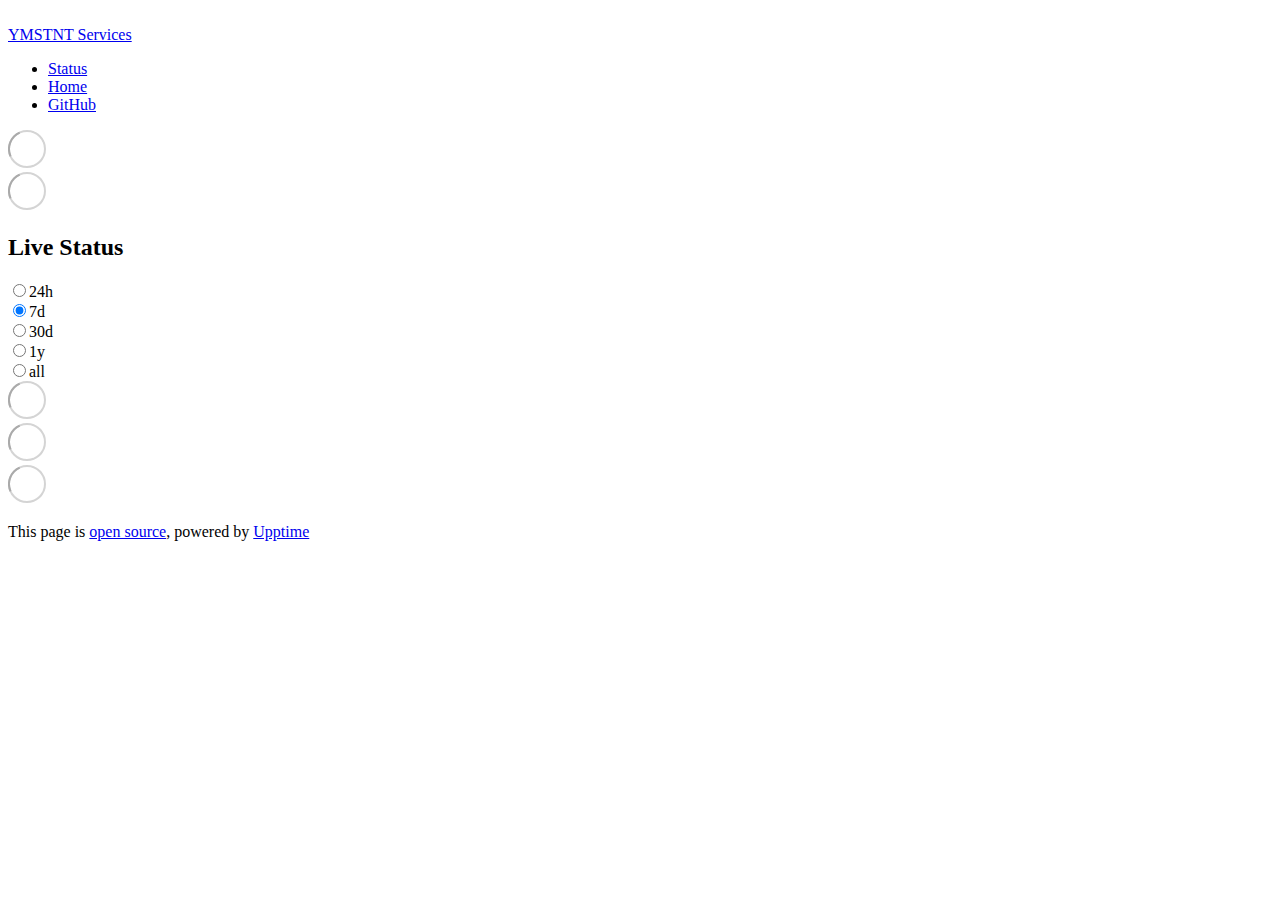
==== index.html @ a3539fa7 "deploy: 33da8c573ddcc79e3f6be6317401a22a72dd2874" ====
<!DOCTYPE html> <html lang=en> <head> <meta charset=utf-8> <meta content="width=device-width,initial-scale=1" name=viewport> <meta content=#333333 name=theme-color> <base href=/ > <link href=manifest.json rel=manifest crossorigin=use-credentials> <script>__SAPPER__={baseUrl:"",preloaded:[void 0,{}]};if('serviceWorker' in navigator)navigator.serviceWorker.register('/service-worker.js');(function(){try{eval("async function x(){}");var main="/client/client.3156f68d.js"}catch(e){main="/client/legacy/client.4ba6e428.js"};var s=document.createElement("script");try{new Function("if(0)import('')")();s.src=main;s.type="module";s.crossOrigin="use-credentials";}catch(e){s.src="/client/shimport@2.0.5.js";s.setAttribute("data-main",main);}document.head.appendChild(s);}());</script> <link href=client/client-31a52aa5.css rel=stylesheet><link href=client/createOctokit-a85f76c7.css rel=stylesheet><link href=client/index-34afeb8b.css rel=stylesheet> <title>YMSTNT Services</title> <script>// If `prefers-color-scheme` is not supported, fall back to light mode.
      // In this case, light.css will be downloaded with `highest` priority.
      if (typeof window !== "undefined" && typeof document !== "undefined" && "matchMedia" in window && window.matchMedia('(prefers-color-scheme: dark)').media === 'not all') {
        document.documentElement.style.display = 'none';
        document.head.insertAdjacentHTML(
          'beforeend',
          '<link rel="stylesheet" href={`${config.path}/themes/light.css`} onload="document.documentElement.style.display = \'\'">',
        );
      } </script> <link href=https://status.ymstnt.com/themes/light.css rel=stylesheet media=(prefers-color-scheme:light)> <link href=https://status.ymstnt.com/themes/dark.css rel=stylesheet media=(prefers-color-scheme:dark)><link href=https://status.ymstnt.com/global.css rel=stylesheet><link href=https://raw.githubusercontent.com/ymstnt/status/master/assets/favicon.png rel=icon type=image/svg><link href=https://raw.githubusercontent.com/ymstnt/status/master/assets/favicon.png rel=icon type=image/png> <link href=/client/client.3156f68d.js rel=modulepreload as=script crossorigin=use-credentials><link href=/client/client-31a52aa5.css rel=preload as=style><link href=/client/index.9ee42d6d.js rel=modulepreload as=script crossorigin=use-credentials><link href=/client/createOctokit.a723a68b.js rel=modulepreload as=script crossorigin=use-credentials><link href=/client/inject_styles.803b7e80.js rel=modulepreload as=script crossorigin=use-credentials><link href=/client/createOctokit-a85f76c7.css rel=preload as=style><link href=/client/index-34afeb8b.css rel=preload as=style></head> <body> <div id=sapper> <nav class=svelte-a08hsz><div class="svelte-a08hsz container"><div><a href=https://status.ymstnt.com class="svelte-a08hsz logo"><img alt="" class=svelte-a08hsz src=https://raw.githubusercontent.com/ymstnt/status/master/assets/tnt512circle.png> <div>YMSTNT Services</div></a></div> <ul class=svelte-a08hsz><li><a href=/ class=svelte-a08hsz target=_self aria-current=page>Status</a> <li><a href=https://ymstnt.com class=svelte-a08hsz target=_self>Home</a> <li><a href=https://github.com/ymstnt/status class=svelte-a08hsz target=_self>GitHub</a> </li> </ul></div> </nav> <main class=container> <header class=svelte-ngkazm> </header> <section class=svelte-8lnl4f><div class="svelte-68jxue loading"><svg class=svelte-68jxue height=38 stroke=#aaa width=38 xmlns=http://www.w3.org/2000/svg><g fill=none fill-rule=evenodd><g stroke-width=2 transform="translate(1 1)"><circle cx=18 cy=18 r=18 stroke-opacity=.5></circle><path d="M36 18c0-9.94-8.06-18-18-18"><animateTransform attributeName=transform dur=1s from="0 18 18" repeatCount=indefinite to="360 18 18" type=rotate></animateTransform></path></g></g></svg></div> </section> <section class=svelte-8lnl4f><div class="svelte-68jxue loading"><svg class=svelte-68jxue height=38 stroke=#aaa width=38 xmlns=http://www.w3.org/2000/svg><g fill=none fill-rule=evenodd><g stroke-width=2 transform="translate(1 1)"><circle cx=18 cy=18 r=18 stroke-opacity=.5></circle><path d="M36 18c0-9.94-8.06-18-18-18"><animateTransform attributeName=transform dur=1s from="0 18 18" repeatCount=indefinite to="360 18 18" type=rotate></animateTransform></path></g></g></svg></div> </section> <div class="svelte-fqsq6s f changed"><h2>Live Status</h2> <form class="svelte-fqsq6s f r"><div><input class=svelte-fqsq6s id=data_day name=d type=radio value=day><label class=svelte-fqsq6s for=data_day>24h</label></div> <div><input class=svelte-fqsq6s id=data_week name=d type=radio value=week checked><label class=svelte-fqsq6s for=data_week>7d</label></div> <div><input class=svelte-fqsq6s id=data_month name=d type=radio value=month><label class=svelte-fqsq6s for=data_month>30d</label></div> <div><input class=svelte-fqsq6s id=data_year name=d type=radio value=year><label class=svelte-fqsq6s for=data_year>1y</label></div> <div><input class=svelte-fqsq6s id=data_all name=d type=radio value=all><label class=svelte-fqsq6s for=data_all>all</label></div></form></div> <section class="svelte-fqsq6s live-status"><div class="svelte-68jxue loading"><svg class=svelte-68jxue height=38 stroke=#aaa width=38 xmlns=http://www.w3.org/2000/svg><g fill=none fill-rule=evenodd><g stroke-width=2 transform="translate(1 1)"><circle cx=18 cy=18 r=18 stroke-opacity=.5></circle><path d="M36 18c0-9.94-8.06-18-18-18"><animateTransform attributeName=transform dur=1s from="0 18 18" repeatCount=indefinite to="360 18 18" type=rotate></animateTransform></path></g></g></svg></div> </section> <section><div class="svelte-68jxue loading"><svg class=svelte-68jxue height=38 stroke=#aaa width=38 xmlns=http://www.w3.org/2000/svg><g fill=none fill-rule=evenodd><g stroke-width=2 transform="translate(1 1)"><circle cx=18 cy=18 r=18 stroke-opacity=.5></circle><path d="M36 18c0-9.94-8.06-18-18-18"><animateTransform attributeName=transform dur=1s from="0 18 18" repeatCount=indefinite to="360 18 18" type=rotate></animateTransform></path></g></g></svg></div> </section> <section><div class="svelte-68jxue loading"><svg class=svelte-68jxue height=38 stroke=#aaa width=38 xmlns=http://www.w3.org/2000/svg><g fill=none fill-rule=evenodd><g stroke-width=2 transform="translate(1 1)"><circle cx=18 cy=18 r=18 stroke-opacity=.5></circle><path d="M36 18c0-9.94-8.06-18-18-18"><animateTransform attributeName=transform dur=1s from="0 18 18" repeatCount=indefinite to="360 18 18" type=rotate></animateTransform></path></g></g></svg></div></section></main> <footer class=svelte-jbr799><p>This page is <a href=https://github.com/ymstnt/status>open source</a>, powered by <a href=https://upptime.js.org>Upptime</a></p> </footer></div> <script> try {
        if (typeof window !== "undefined" && window.navigator && navigator.serviceWorker) {
          navigator.serviceWorker.getRegistrations().then(function (registrations) {
            for (let registration of registrations) {
              registration.unregister();
            }
          });
        }
        if (typeof window !== "undefined" && "caches" in window) {
          caches.keys().then(function (keyList) {
            return Promise.all(
              keyList.map(function (key) {
                return caches.delete(key);
              })
            );
          });
        }
      } catch (error) {} </script>
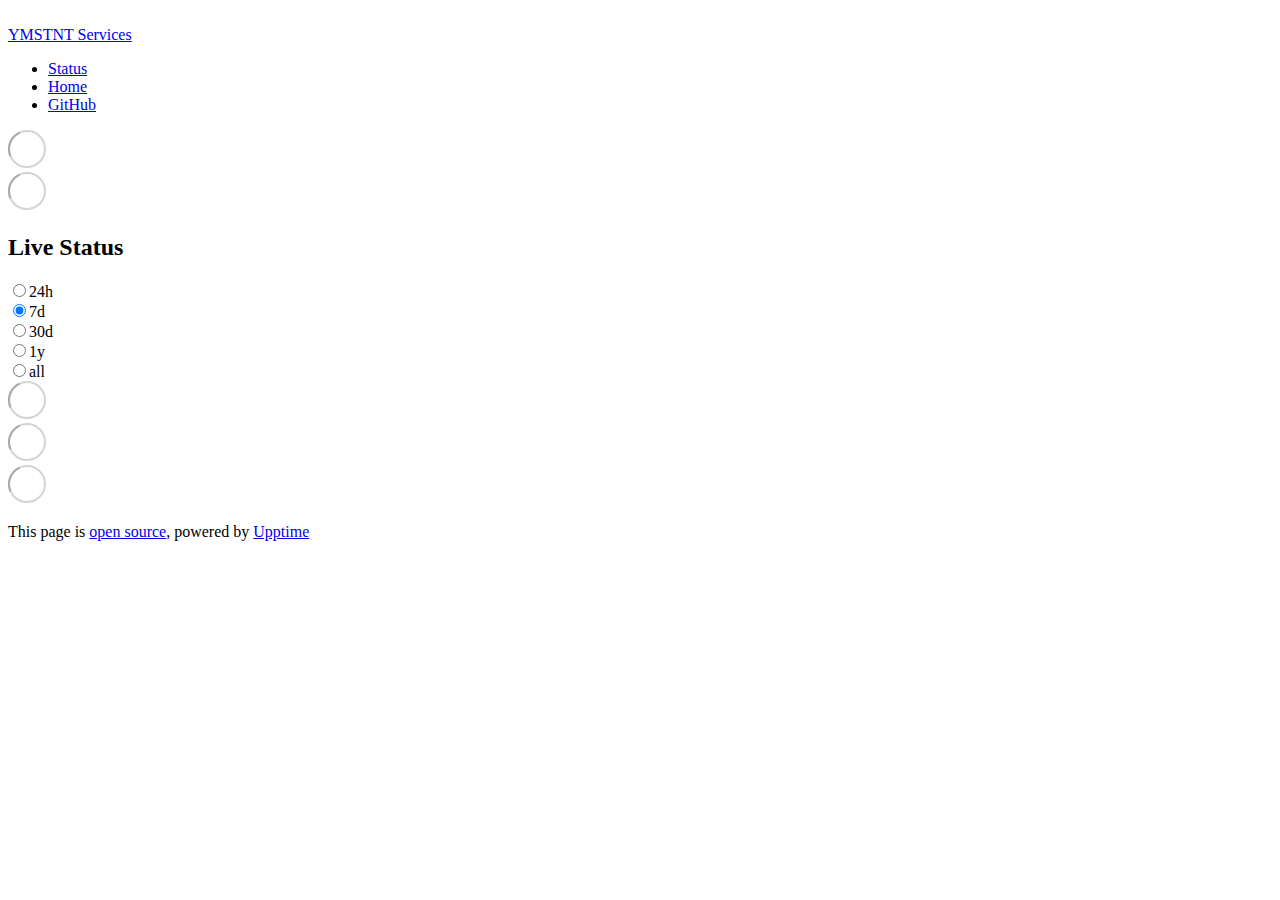
==== commit 0dc381e3: "deploy: 4b4bfc4f69f7906b9b028727dbb50e1d5e3f4484" ====
--- a/index.html
+++ b/index.html
@@ -1,12 +1,4 @@
-<!DOCTYPE html> <html lang=en> <head> <meta charset=utf-8> <meta content="width=device-width,initial-scale=1" name=viewport> <meta content=#333333 name=theme-color> <base href=/ > <link href=manifest.json rel=manifest crossorigin=use-credentials> <script>__SAPPER__={baseUrl:"",preloaded:[void 0,{}]};if('serviceWorker' in navigator)navigator.serviceWorker.register('/service-worker.js');(function(){try{eval("async function x(){}");var main="/client/client.3156f68d.js"}catch(e){main="/client/legacy/client.4ba6e428.js"};var s=document.createElement("script");try{new Function("if(0)import('')")();s.src=main;s.type="module";s.crossOrigin="use-credentials";}catch(e){s.src="/client/shimport@2.0.5.js";s.setAttribute("data-main",main);}document.head.appendChild(s);}());</script> <link href=client/client-31a52aa5.css rel=stylesheet><link href=client/createOctokit-a85f76c7.css rel=stylesheet><link href=client/index-34afeb8b.css rel=stylesheet> <title>YMSTNT Services</title> <script>// If `prefers-color-scheme` is not supported, fall back to light mode.
-      // In this case, light.css will be downloaded with `highest` priority.
-      if (typeof window !== "undefined" && typeof document !== "undefined" && "matchMedia" in window && window.matchMedia('(prefers-color-scheme: dark)').media === 'not all') {
-        document.documentElement.style.display = 'none';
-        document.head.insertAdjacentHTML(
-          'beforeend',
-          '<link rel="stylesheet" href={`${config.path}/themes/light.css`} onload="document.documentElement.style.display = \'\'">',
-        );
-      } </script> <link href=https://status.ymstnt.com/themes/light.css rel=stylesheet media=(prefers-color-scheme:light)> <link href=https://status.ymstnt.com/themes/dark.css rel=stylesheet media=(prefers-color-scheme:dark)><link href=https://status.ymstnt.com/global.css rel=stylesheet><link href=https://raw.githubusercontent.com/ymstnt/status/master/assets/favicon.png rel=icon type=image/svg><link href=https://raw.githubusercontent.com/ymstnt/status/master/assets/favicon.png rel=icon type=image/png> <link href=/client/client.3156f68d.js rel=modulepreload as=script crossorigin=use-credentials><link href=/client/client-31a52aa5.css rel=preload as=style><link href=/client/index.9ee42d6d.js rel=modulepreload as=script crossorigin=use-credentials><link href=/client/createOctokit.a723a68b.js rel=modulepreload as=script crossorigin=use-credentials><link href=/client/inject_styles.803b7e80.js rel=modulepreload as=script crossorigin=use-credentials><link href=/client/createOctokit-a85f76c7.css rel=preload as=style><link href=/client/index-34afeb8b.css rel=preload as=style></head> <body> <div id=sapper> <nav class=svelte-a08hsz><div class="svelte-a08hsz container"><div><a href=https://status.ymstnt.com class="svelte-a08hsz logo"><img alt="" class=svelte-a08hsz src=https://raw.githubusercontent.com/ymstnt/status/master/assets/tnt512circle.png> <div>YMSTNT Services</div></a></div> <ul class=svelte-a08hsz><li><a href=/ class=svelte-a08hsz target=_self aria-current=page>Status</a> <li><a href=https://ymstnt.com class=svelte-a08hsz target=_self>Home</a> <li><a href=https://github.com/ymstnt/status class=svelte-a08hsz target=_self>GitHub</a> </li> </ul></div> </nav> <main class=container> <header class=svelte-ngkazm> </header> <section class=svelte-8lnl4f><div class="svelte-68jxue loading"><svg class=svelte-68jxue height=38 stroke=#aaa width=38 xmlns=http://www.w3.org/2000/svg><g fill=none fill-rule=evenodd><g stroke-width=2 transform="translate(1 1)"><circle cx=18 cy=18 r=18 stroke-opacity=.5></circle><path d="M36 18c0-9.94-8.06-18-18-18"><animateTransform attributeName=transform dur=1s from="0 18 18" repeatCount=indefinite to="360 18 18" type=rotate></animateTransform></path></g></g></svg></div> </section> <section class=svelte-8lnl4f><div class="svelte-68jxue loading"><svg class=svelte-68jxue height=38 stroke=#aaa width=38 xmlns=http://www.w3.org/2000/svg><g fill=none fill-rule=evenodd><g stroke-width=2 transform="translate(1 1)"><circle cx=18 cy=18 r=18 stroke-opacity=.5></circle><path d="M36 18c0-9.94-8.06-18-18-18"><animateTransform attributeName=transform dur=1s from="0 18 18" repeatCount=indefinite to="360 18 18" type=rotate></animateTransform></path></g></g></svg></div> </section> <div class="svelte-fqsq6s f changed"><h2>Live Status</h2> <form class="svelte-fqsq6s f r"><div><input class=svelte-fqsq6s id=data_day name=d type=radio value=day><label class=svelte-fqsq6s for=data_day>24h</label></div> <div><input class=svelte-fqsq6s id=data_week name=d type=radio value=week checked><label class=svelte-fqsq6s for=data_week>7d</label></div> <div><input class=svelte-fqsq6s id=data_month name=d type=radio value=month><label class=svelte-fqsq6s for=data_month>30d</label></div> <div><input class=svelte-fqsq6s id=data_year name=d type=radio value=year><label class=svelte-fqsq6s for=data_year>1y</label></div> <div><input class=svelte-fqsq6s id=data_all name=d type=radio value=all><label class=svelte-fqsq6s for=data_all>all</label></div></form></div> <section class="svelte-fqsq6s live-status"><div class="svelte-68jxue loading"><svg class=svelte-68jxue height=38 stroke=#aaa width=38 xmlns=http://www.w3.org/2000/svg><g fill=none fill-rule=evenodd><g stroke-width=2 transform="translate(1 1)"><circle cx=18 cy=18 r=18 stroke-opacity=.5></circle><path d="M36 18c0-9.94-8.06-18-18-18"><animateTransform attributeName=transform dur=1s from="0 18 18" repeatCount=indefinite to="360 18 18" type=rotate></animateTransform></path></g></g></svg></div> </section> <section><div class="svelte-68jxue loading"><svg class=svelte-68jxue height=38 stroke=#aaa width=38 xmlns=http://www.w3.org/2000/svg><g fill=none fill-rule=evenodd><g stroke-width=2 transform="translate(1 1)"><circle cx=18 cy=18 r=18 stroke-opacity=.5></circle><path d="M36 18c0-9.94-8.06-18-18-18"><animateTransform attributeName=transform dur=1s from="0 18 18" repeatCount=indefinite to="360 18 18" type=rotate></animateTransform></path></g></g></svg></div> </section> <section><div class="svelte-68jxue loading"><svg class=svelte-68jxue height=38 stroke=#aaa width=38 xmlns=http://www.w3.org/2000/svg><g fill=none fill-rule=evenodd><g stroke-width=2 transform="translate(1 1)"><circle cx=18 cy=18 r=18 stroke-opacity=.5></circle><path d="M36 18c0-9.94-8.06-18-18-18"><animateTransform attributeName=transform dur=1s from="0 18 18" repeatCount=indefinite to="360 18 18" type=rotate></animateTransform></path></g></g></svg></div></section></main> <footer class=svelte-jbr799><p>This page is <a href=https://github.com/ymstnt/status>open source</a>, powered by <a href=https://upptime.js.org>Upptime</a></p> </footer></div> <script> try {
+<!DOCTYPE html> <html lang=en> <head> <meta charset=utf-8> <meta content="width=device-width,initial-scale=1" name=viewport> <meta content=#333333 name=theme-color> <base href=/ > <link href=manifest.json rel=manifest crossorigin=use-credentials> <script>__SAPPER__={baseUrl:"",preloaded:[void 0,{}]};if('serviceWorker' in navigator)navigator.serviceWorker.register('/service-worker.js');(function(){try{eval("async function x(){}");var main="/client/client.88194769.js"}catch(e){main="/client/legacy/client.15db3e97.js"};var s=document.createElement("script");try{new Function("if(0)import('')")();s.src=main;s.type="module";s.crossOrigin="use-credentials";}catch(e){s.src="/client/shimport@2.0.5.js";s.setAttribute("data-main",main);}document.head.appendChild(s);}());</script> <link href=client/client-31a52aa5.css rel=stylesheet><link href=client/createOctokit-a85f76c7.css rel=stylesheet><link href=client/index-b0b6455a.css rel=stylesheet> <title>YMSTNT Services</title><link href=https://status.ymstnt.com/catppuccin.css rel=stylesheet><link href=https://status.ymstnt.com/global.css rel=stylesheet><link href=https://raw.githubusercontent.com/ymstnt/status/master/assets/favicon.png rel=icon type=image/svg><link href=https://raw.githubusercontent.com/ymstnt/status/master/assets/favicon.png rel=icon type=image/png> <link href=/client/client.88194769.js rel=modulepreload as=script crossorigin=use-credentials><link href=/client/client-31a52aa5.css rel=preload as=style><link href=/client/index.297d4f06.js rel=modulepreload as=script crossorigin=use-credentials><link href=/client/createOctokit.5939a2e0.js rel=modulepreload as=script crossorigin=use-credentials><link href=/client/inject_styles.803b7e80.js rel=modulepreload as=script crossorigin=use-credentials><link href=/client/createOctokit-a85f76c7.css rel=preload as=style><link href=/client/index-b0b6455a.css rel=preload as=style></head> <body> <div id=sapper> <nav class=svelte-a08hsz><div class="svelte-a08hsz container"><div><a href=https://status.ymstnt.com class="svelte-a08hsz logo"><img alt="" class=svelte-a08hsz src=https://raw.githubusercontent.com/ymstnt/status/master/assets/tnt512circle.png> <div>YMSTNT Services</div></a></div> <ul class=svelte-a08hsz><li><a href=/ class=svelte-a08hsz target=_self aria-current=page>Status</a> <li><a href=https://ymstnt.com class=svelte-a08hsz target=_self>Home</a> <li><a href=https://github.com/ymstnt/status class=svelte-a08hsz target=_self>GitHub</a> </li> </ul></div> </nav> <main class=container> <header class=svelte-ngkazm> </header> <section class=svelte-8lnl4f><div class="svelte-68jxue loading"><svg class=svelte-68jxue height=38 stroke=#aaa width=38 xmlns=http://www.w3.org/2000/svg><g fill=none fill-rule=evenodd><g stroke-width=2 transform="translate(1 1)"><circle cx=18 cy=18 r=18 stroke-opacity=.5></circle><path d="M36 18c0-9.94-8.06-18-18-18"><animateTransform attributeName=transform dur=1s from="0 18 18" repeatCount=indefinite to="360 18 18" type=rotate></animateTransform></path></g></g></svg></div> </section> <section class=svelte-8lnl4f><div class="svelte-68jxue loading"><svg class=svelte-68jxue height=38 stroke=#aaa width=38 xmlns=http://www.w3.org/2000/svg><g fill=none fill-rule=evenodd><g stroke-width=2 transform="translate(1 1)"><circle cx=18 cy=18 r=18 stroke-opacity=.5></circle><path d="M36 18c0-9.94-8.06-18-18-18"><animateTransform attributeName=transform dur=1s from="0 18 18" repeatCount=indefinite to="360 18 18" type=rotate></animateTransform></path></g></g></svg></div> </section> <div class="svelte-fqsq6s f changed"><h2>Live Status</h2> <form class="svelte-fqsq6s f r"><div><input class=svelte-fqsq6s id=data_day name=d type=radio value=day><label class=svelte-fqsq6s for=data_day>24h</label></div> <div><input class=svelte-fqsq6s id=data_week name=d type=radio value=week checked><label class=svelte-fqsq6s for=data_week>7d</label></div> <div><input class=svelte-fqsq6s id=data_month name=d type=radio value=month><label class=svelte-fqsq6s for=data_month>30d</label></div> <div><input class=svelte-fqsq6s id=data_year name=d type=radio value=year><label class=svelte-fqsq6s for=data_year>1y</label></div> <div><input class=svelte-fqsq6s id=data_all name=d type=radio value=all><label class=svelte-fqsq6s for=data_all>all</label></div></form></div> <section class="svelte-fqsq6s live-status"><div class="svelte-68jxue loading"><svg class=svelte-68jxue height=38 stroke=#aaa width=38 xmlns=http://www.w3.org/2000/svg><g fill=none fill-rule=evenodd><g stroke-width=2 transform="translate(1 1)"><circle cx=18 cy=18 r=18 stroke-opacity=.5></circle><path d="M36 18c0-9.94-8.06-18-18-18"><animateTransform attributeName=transform dur=1s from="0 18 18" repeatCount=indefinite to="360 18 18" type=rotate></animateTransform></path></g></g></svg></div> </section> <section><div class="svelte-68jxue loading"><svg class=svelte-68jxue height=38 stroke=#aaa width=38 xmlns=http://www.w3.org/2000/svg><g fill=none fill-rule=evenodd><g stroke-width=2 transform="translate(1 1)"><circle cx=18 cy=18 r=18 stroke-opacity=.5></circle><path d="M36 18c0-9.94-8.06-18-18-18"><animateTransform attributeName=transform dur=1s from="0 18 18" repeatCount=indefinite to="360 18 18" type=rotate></animateTransform></path></g></g></svg></div> </section> <section><div class="svelte-68jxue loading"><svg class=svelte-68jxue height=38 stroke=#aaa width=38 xmlns=http://www.w3.org/2000/svg><g fill=none fill-rule=evenodd><g stroke-width=2 transform="translate(1 1)"><circle cx=18 cy=18 r=18 stroke-opacity=.5></circle><path d="M36 18c0-9.94-8.06-18-18-18"><animateTransform attributeName=transform dur=1s from="0 18 18" repeatCount=indefinite to="360 18 18" type=rotate></animateTransform></path></g></g></svg></div></section></main> <footer class=svelte-jbr799><p>This page is <a href=https://github.com/ymstnt/status>open source</a>, powered by <a href=https://upptime.js.org>Upptime</a></p> </footer></div> <script> try {
         if (typeof window !== "undefined" && window.navigator && navigator.serviceWorker) {
           navigator.serviceWorker.getRegistrations().then(function (registrations) {
             for (let registration of registrations) {
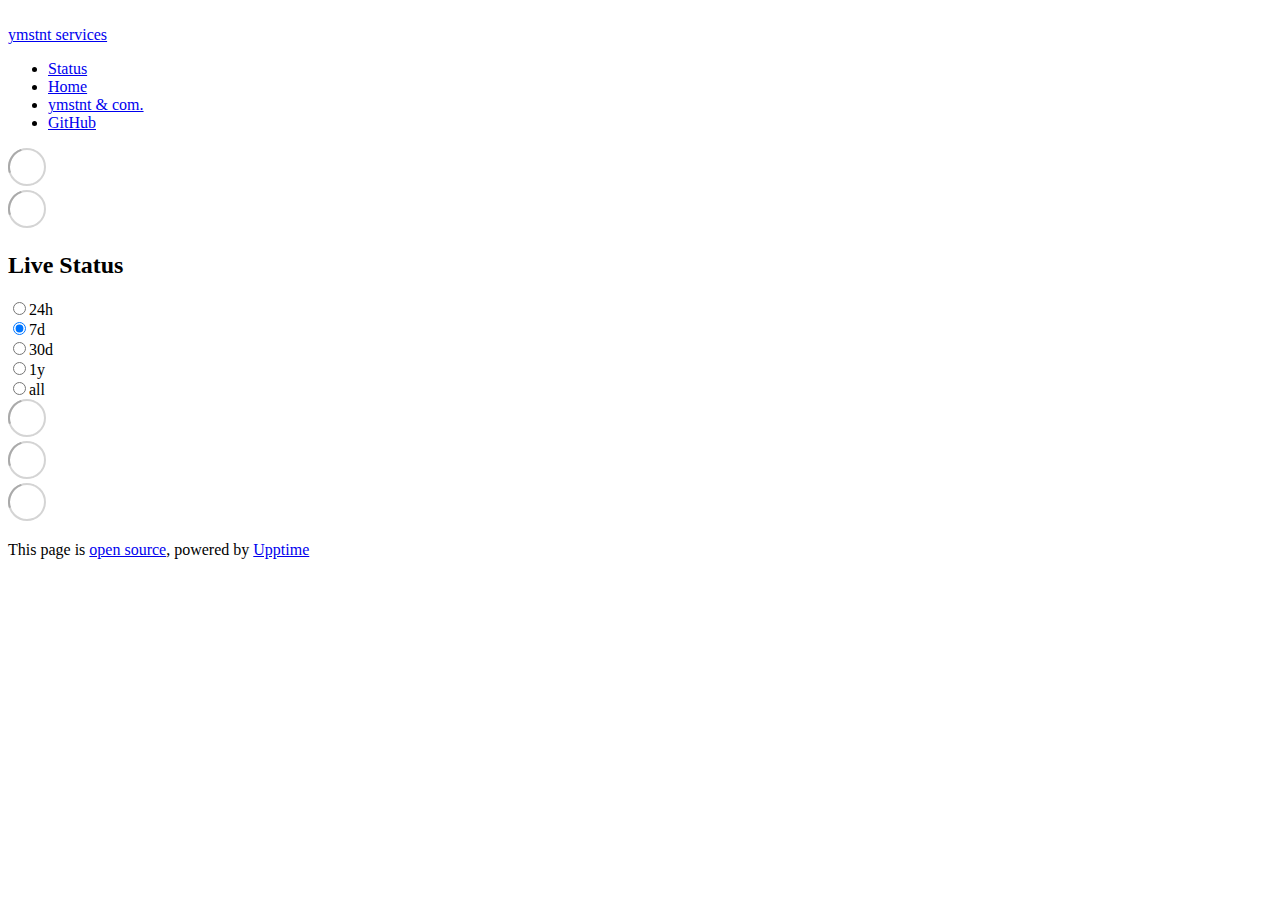
==== commit a3645016: "deploy: f21d6fa11c59ca6c6ae3ce20b4c5baa1ad7b1e65" ====
--- a/index.html
+++ b/index.html
@@ -1,4 +1,4 @@
-<!DOCTYPE html> <html lang=en> <head> <meta charset=utf-8> <meta content="width=device-width,initial-scale=1" name=viewport> <meta content=#333333 name=theme-color> <base href=/ > <link href=manifest.json rel=manifest crossorigin=use-credentials> <script>__SAPPER__={baseUrl:"",preloaded:[void 0,{}]};if('serviceWorker' in navigator)navigator.serviceWorker.register('/service-worker.js');(function(){try{eval("async function x(){}");var main="/client/client.88194769.js"}catch(e){main="/client/legacy/client.15db3e97.js"};var s=document.createElement("script");try{new Function("if(0)import('')")();s.src=main;s.type="module";s.crossOrigin="use-credentials";}catch(e){s.src="/client/shimport@2.0.5.js";s.setAttribute("data-main",main);}document.head.appendChild(s);}());</script> <link href=client/client-31a52aa5.css rel=stylesheet><link href=client/createOctokit-a85f76c7.css rel=stylesheet><link href=client/index-b0b6455a.css rel=stylesheet> <title>YMSTNT Services</title><link href=https://status.ymstnt.com/catppuccin.css rel=stylesheet><link href=https://status.ymstnt.com/global.css rel=stylesheet><link href=https://raw.githubusercontent.com/ymstnt/status/master/assets/favicon.png rel=icon type=image/svg><link href=https://raw.githubusercontent.com/ymstnt/status/master/assets/favicon.png rel=icon type=image/png> <link href=/client/client.88194769.js rel=modulepreload as=script crossorigin=use-credentials><link href=/client/client-31a52aa5.css rel=preload as=style><link href=/client/index.297d4f06.js rel=modulepreload as=script crossorigin=use-credentials><link href=/client/createOctokit.5939a2e0.js rel=modulepreload as=script crossorigin=use-credentials><link href=/client/inject_styles.803b7e80.js rel=modulepreload as=script crossorigin=use-credentials><link href=/client/createOctokit-a85f76c7.css rel=preload as=style><link href=/client/index-b0b6455a.css rel=preload as=style></head> <body> <div id=sapper> <nav class=svelte-a08hsz><div class="svelte-a08hsz container"><div><a href=https://status.ymstnt.com class="svelte-a08hsz logo"><img alt="" class=svelte-a08hsz src=https://raw.githubusercontent.com/ymstnt/status/master/assets/tnt512circle.png> <div>YMSTNT Services</div></a></div> <ul class=svelte-a08hsz><li><a href=/ class=svelte-a08hsz target=_self aria-current=page>Status</a> <li><a href=https://ymstnt.com class=svelte-a08hsz target=_self>Home</a> <li><a href=https://github.com/ymstnt/status class=svelte-a08hsz target=_self>GitHub</a> </li> </ul></div> </nav> <main class=container> <header class=svelte-ngkazm> </header> <section class=svelte-8lnl4f><div class="svelte-68jxue loading"><svg class=svelte-68jxue height=38 stroke=#aaa width=38 xmlns=http://www.w3.org/2000/svg><g fill=none fill-rule=evenodd><g stroke-width=2 transform="translate(1 1)"><circle cx=18 cy=18 r=18 stroke-opacity=.5></circle><path d="M36 18c0-9.94-8.06-18-18-18"><animateTransform attributeName=transform dur=1s from="0 18 18" repeatCount=indefinite to="360 18 18" type=rotate></animateTransform></path></g></g></svg></div> </section> <section class=svelte-8lnl4f><div class="svelte-68jxue loading"><svg class=svelte-68jxue height=38 stroke=#aaa width=38 xmlns=http://www.w3.org/2000/svg><g fill=none fill-rule=evenodd><g stroke-width=2 transform="translate(1 1)"><circle cx=18 cy=18 r=18 stroke-opacity=.5></circle><path d="M36 18c0-9.94-8.06-18-18-18"><animateTransform attributeName=transform dur=1s from="0 18 18" repeatCount=indefinite to="360 18 18" type=rotate></animateTransform></path></g></g></svg></div> </section> <div class="svelte-fqsq6s f changed"><h2>Live Status</h2> <form class="svelte-fqsq6s f r"><div><input class=svelte-fqsq6s id=data_day name=d type=radio value=day><label class=svelte-fqsq6s for=data_day>24h</label></div> <div><input class=svelte-fqsq6s id=data_week name=d type=radio value=week checked><label class=svelte-fqsq6s for=data_week>7d</label></div> <div><input class=svelte-fqsq6s id=data_month name=d type=radio value=month><label class=svelte-fqsq6s for=data_month>30d</label></div> <div><input class=svelte-fqsq6s id=data_year name=d type=radio value=year><label class=svelte-fqsq6s for=data_year>1y</label></div> <div><input class=svelte-fqsq6s id=data_all name=d type=radio value=all><label class=svelte-fqsq6s for=data_all>all</label></div></form></div> <section class="svelte-fqsq6s live-status"><div class="svelte-68jxue loading"><svg class=svelte-68jxue height=38 stroke=#aaa width=38 xmlns=http://www.w3.org/2000/svg><g fill=none fill-rule=evenodd><g stroke-width=2 transform="translate(1 1)"><circle cx=18 cy=18 r=18 stroke-opacity=.5></circle><path d="M36 18c0-9.94-8.06-18-18-18"><animateTransform attributeName=transform dur=1s from="0 18 18" repeatCount=indefinite to="360 18 18" type=rotate></animateTransform></path></g></g></svg></div> </section> <section><div class="svelte-68jxue loading"><svg class=svelte-68jxue height=38 stroke=#aaa width=38 xmlns=http://www.w3.org/2000/svg><g fill=none fill-rule=evenodd><g stroke-width=2 transform="translate(1 1)"><circle cx=18 cy=18 r=18 stroke-opacity=.5></circle><path d="M36 18c0-9.94-8.06-18-18-18"><animateTransform attributeName=transform dur=1s from="0 18 18" repeatCount=indefinite to="360 18 18" type=rotate></animateTransform></path></g></g></svg></div> </section> <section><div class="svelte-68jxue loading"><svg class=svelte-68jxue height=38 stroke=#aaa width=38 xmlns=http://www.w3.org/2000/svg><g fill=none fill-rule=evenodd><g stroke-width=2 transform="translate(1 1)"><circle cx=18 cy=18 r=18 stroke-opacity=.5></circle><path d="M36 18c0-9.94-8.06-18-18-18"><animateTransform attributeName=transform dur=1s from="0 18 18" repeatCount=indefinite to="360 18 18" type=rotate></animateTransform></path></g></g></svg></div></section></main> <footer class=svelte-jbr799><p>This page is <a href=https://github.com/ymstnt/status>open source</a>, powered by <a href=https://upptime.js.org>Upptime</a></p> </footer></div> <script> try {
+<!DOCTYPE html> <html lang=en> <head> <meta charset=utf-8> <meta content="width=device-width,initial-scale=1" name=viewport> <meta content=#333333 name=theme-color> <base href=/ > <link href=manifest.json rel=manifest crossorigin=use-credentials> <script>__SAPPER__={baseUrl:"",preloaded:[void 0,{}]};if('serviceWorker' in navigator)navigator.serviceWorker.register('/service-worker.js');(function(){try{eval("async function x(){}");var main="/client/client.756394bc.js"}catch(e){main="/client/legacy/client.40a94db1.js"};var s=document.createElement("script");try{new Function("if(0)import('')")();s.src=main;s.type="module";s.crossOrigin="use-credentials";}catch(e){s.src="/client/shimport@2.0.5.js";s.setAttribute("data-main",main);}document.head.appendChild(s);}());</script> <link href=client/client-31a52aa5.css rel=stylesheet><link href=client/createOctokit-a85f76c7.css rel=stylesheet><link href=client/index-b0b6455a.css rel=stylesheet> <title>ymstnt services</title><link href=https://status.ymstnt.com/catppuccin.css rel=stylesheet><link href=https://status.ymstnt.com/global.css rel=stylesheet><link href=https://raw.githubusercontent.com/ymstnt/status/master/assets/favicon.png rel=icon type=image/svg><link href=https://raw.githubusercontent.com/ymstnt/status/master/assets/favicon.png rel=icon type=image/png> <link href=/client/client.756394bc.js rel=modulepreload as=script crossorigin=use-credentials><link href=/client/client-31a52aa5.css rel=preload as=style><link href=/client/index.e2344a9b.js rel=modulepreload as=script crossorigin=use-credentials><link href=/client/createOctokit.d3f34040.js rel=modulepreload as=script crossorigin=use-credentials><link href=/client/inject_styles.803b7e80.js rel=modulepreload as=script crossorigin=use-credentials><link href=/client/createOctokit-a85f76c7.css rel=preload as=style><link href=/client/index-b0b6455a.css rel=preload as=style></head> <body> <div id=sapper> <nav class=svelte-a08hsz><div class="svelte-a08hsz container"><div><a href=https://status.ymstnt.com class="svelte-a08hsz logo"><img alt="" class=svelte-a08hsz src=https://raw.githubusercontent.com/ymstnt/status/master/assets/tnt512circle.png> <div>ymstnt services</div></a></div> <ul class=svelte-a08hsz><li><a href=/ class=svelte-a08hsz target=_self aria-current=page>Status</a> <li><a href=https://ymstnt.dev class=svelte-a08hsz target=_self>Home</a> <li><a href=https://ymstnt.com class=svelte-a08hsz target=_self>ymstnt & com.</a> <li><a href=https://github.com/ymstnt/status class=svelte-a08hsz target=_self>GitHub</a> </li> </ul></div> </nav> <main class=container> <header class=svelte-ngkazm> </header> <section class=svelte-8lnl4f><div class="svelte-68jxue loading"><svg class=svelte-68jxue height=38 stroke=#aaa width=38 xmlns=http://www.w3.org/2000/svg><g fill=none fill-rule=evenodd><g stroke-width=2 transform="translate(1 1)"><circle cx=18 cy=18 r=18 stroke-opacity=.5></circle><path d="M36 18c0-9.94-8.06-18-18-18"><animateTransform attributeName=transform dur=1s from="0 18 18" repeatCount=indefinite to="360 18 18" type=rotate></animateTransform></path></g></g></svg></div> </section> <section class=svelte-8lnl4f><div class="svelte-68jxue loading"><svg class=svelte-68jxue height=38 stroke=#aaa width=38 xmlns=http://www.w3.org/2000/svg><g fill=none fill-rule=evenodd><g stroke-width=2 transform="translate(1 1)"><circle cx=18 cy=18 r=18 stroke-opacity=.5></circle><path d="M36 18c0-9.94-8.06-18-18-18"><animateTransform attributeName=transform dur=1s from="0 18 18" repeatCount=indefinite to="360 18 18" type=rotate></animateTransform></path></g></g></svg></div> </section> <div class="svelte-fqsq6s f changed"><h2>Live Status</h2> <form class="svelte-fqsq6s f r"><div><input class=svelte-fqsq6s id=data_day name=d type=radio value=day><label class=svelte-fqsq6s for=data_day>24h</label></div> <div><input class=svelte-fqsq6s id=data_week name=d type=radio value=week checked><label class=svelte-fqsq6s for=data_week>7d</label></div> <div><input class=svelte-fqsq6s id=data_month name=d type=radio value=month><label class=svelte-fqsq6s for=data_month>30d</label></div> <div><input class=svelte-fqsq6s id=data_year name=d type=radio value=year><label class=svelte-fqsq6s for=data_year>1y</label></div> <div><input class=svelte-fqsq6s id=data_all name=d type=radio value=all><label class=svelte-fqsq6s for=data_all>all</label></div></form></div> <section class="svelte-fqsq6s live-status"><div class="svelte-68jxue loading"><svg class=svelte-68jxue height=38 stroke=#aaa width=38 xmlns=http://www.w3.org/2000/svg><g fill=none fill-rule=evenodd><g stroke-width=2 transform="translate(1 1)"><circle cx=18 cy=18 r=18 stroke-opacity=.5></circle><path d="M36 18c0-9.94-8.06-18-18-18"><animateTransform attributeName=transform dur=1s from="0 18 18" repeatCount=indefinite to="360 18 18" type=rotate></animateTransform></path></g></g></svg></div> </section> <section><div class="svelte-68jxue loading"><svg class=svelte-68jxue height=38 stroke=#aaa width=38 xmlns=http://www.w3.org/2000/svg><g fill=none fill-rule=evenodd><g stroke-width=2 transform="translate(1 1)"><circle cx=18 cy=18 r=18 stroke-opacity=.5></circle><path d="M36 18c0-9.94-8.06-18-18-18"><animateTransform attributeName=transform dur=1s from="0 18 18" repeatCount=indefinite to="360 18 18" type=rotate></animateTransform></path></g></g></svg></div> </section> <section><div class="svelte-68jxue loading"><svg class=svelte-68jxue height=38 stroke=#aaa width=38 xmlns=http://www.w3.org/2000/svg><g fill=none fill-rule=evenodd><g stroke-width=2 transform="translate(1 1)"><circle cx=18 cy=18 r=18 stroke-opacity=.5></circle><path d="M36 18c0-9.94-8.06-18-18-18"><animateTransform attributeName=transform dur=1s from="0 18 18" repeatCount=indefinite to="360 18 18" type=rotate></animateTransform></path></g></g></svg></div></section></main> <footer class=svelte-jbr799><p>This page is <a href=https://github.com/ymstnt/status>open source</a>, powered by <a href=https://upptime.js.org>Upptime</a></p> </footer></div> <script> try {
         if (typeof window !== "undefined" && window.navigator && navigator.serviceWorker) {
           navigator.serviceWorker.getRegistrations().then(function (registrations) {
             for (let registration of registrations) {
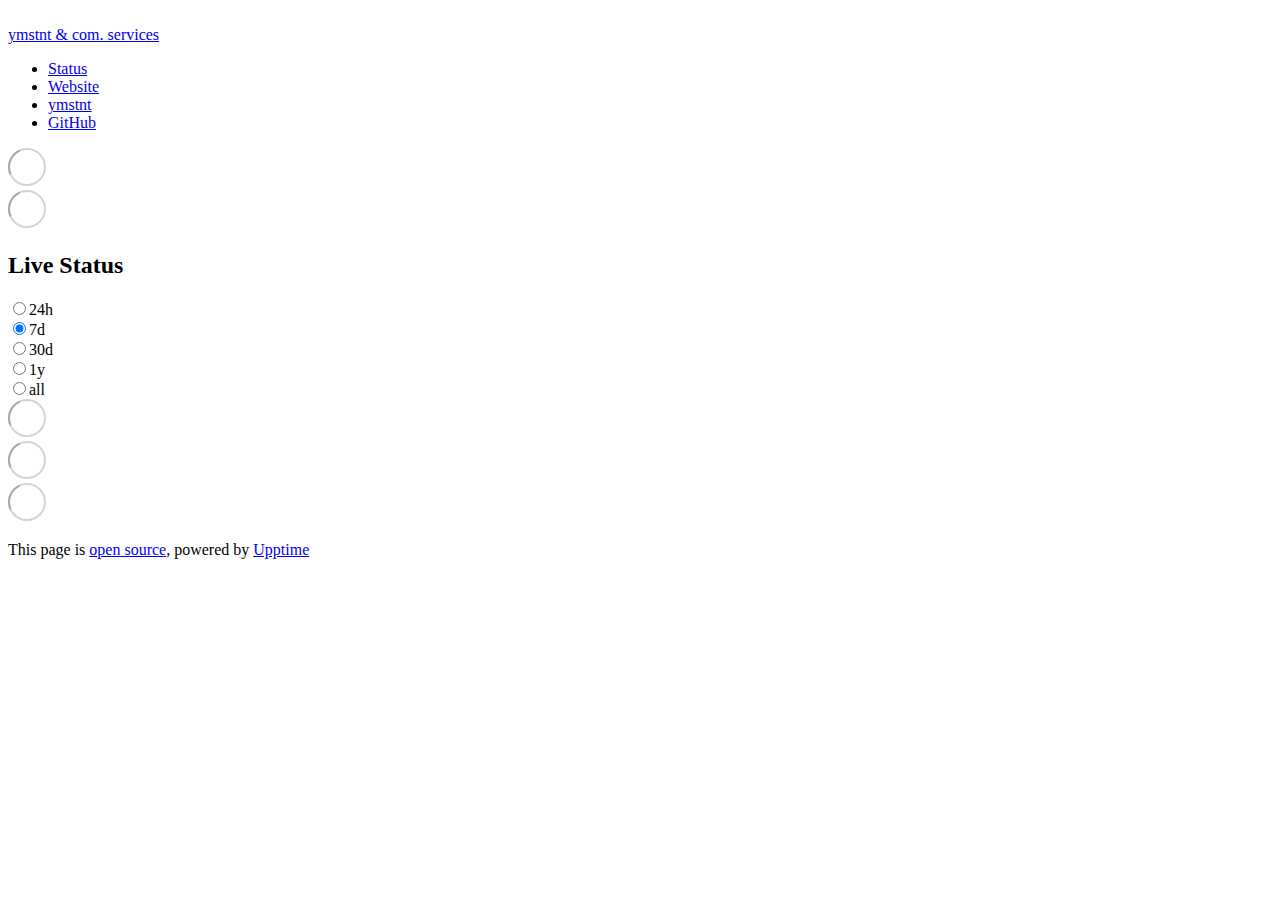
==== commit 59bb118c: "deploy: 1ffdbef5e926203d805fe1607b612cc3582b72a2" ====
--- a/index.html
+++ b/index.html
@@ -1,4 +1,4 @@
-<!DOCTYPE html> <html lang=en> <head> <meta charset=utf-8> <meta content="width=device-width,initial-scale=1" name=viewport> <meta content=#333333 name=theme-color> <base href=/ > <link href=manifest.json rel=manifest crossorigin=use-credentials> <script>__SAPPER__={baseUrl:"",preloaded:[void 0,{}]};if('serviceWorker' in navigator)navigator.serviceWorker.register('/service-worker.js');(function(){try{eval("async function x(){}");var main="/client/client.756394bc.js"}catch(e){main="/client/legacy/client.40a94db1.js"};var s=document.createElement("script");try{new Function("if(0)import('')")();s.src=main;s.type="module";s.crossOrigin="use-credentials";}catch(e){s.src="/client/shimport@2.0.5.js";s.setAttribute("data-main",main);}document.head.appendChild(s);}());</script> <link href=client/client-31a52aa5.css rel=stylesheet><link href=client/createOctokit-a85f76c7.css rel=stylesheet><link href=client/index-b0b6455a.css rel=stylesheet> <title>ymstnt services</title><link href=https://status.ymstnt.com/catppuccin.css rel=stylesheet><link href=https://status.ymstnt.com/global.css rel=stylesheet><link href=https://raw.githubusercontent.com/ymstnt/status/master/assets/favicon.png rel=icon type=image/svg><link href=https://raw.githubusercontent.com/ymstnt/status/master/assets/favicon.png rel=icon type=image/png> <link href=/client/client.756394bc.js rel=modulepreload as=script crossorigin=use-credentials><link href=/client/client-31a52aa5.css rel=preload as=style><link href=/client/index.e2344a9b.js rel=modulepreload as=script crossorigin=use-credentials><link href=/client/createOctokit.d3f34040.js rel=modulepreload as=script crossorigin=use-credentials><link href=/client/inject_styles.803b7e80.js rel=modulepreload as=script crossorigin=use-credentials><link href=/client/createOctokit-a85f76c7.css rel=preload as=style><link href=/client/index-b0b6455a.css rel=preload as=style></head> <body> <div id=sapper> <nav class=svelte-a08hsz><div class="svelte-a08hsz container"><div><a href=https://status.ymstnt.com class="svelte-a08hsz logo"><img alt="" class=svelte-a08hsz src=https://raw.githubusercontent.com/ymstnt/status/master/assets/tnt512circle.png> <div>ymstnt services</div></a></div> <ul class=svelte-a08hsz><li><a href=/ class=svelte-a08hsz target=_self aria-current=page>Status</a> <li><a href=https://ymstnt.dev class=svelte-a08hsz target=_self>Home</a> <li><a href=https://ymstnt.com class=svelte-a08hsz target=_self>ymstnt & com.</a> <li><a href=https://github.com/ymstnt/status class=svelte-a08hsz target=_self>GitHub</a> </li> </ul></div> </nav> <main class=container> <header class=svelte-ngkazm> </header> <section class=svelte-8lnl4f><div class="svelte-68jxue loading"><svg class=svelte-68jxue height=38 stroke=#aaa width=38 xmlns=http://www.w3.org/2000/svg><g fill=none fill-rule=evenodd><g stroke-width=2 transform="translate(1 1)"><circle cx=18 cy=18 r=18 stroke-opacity=.5></circle><path d="M36 18c0-9.94-8.06-18-18-18"><animateTransform attributeName=transform dur=1s from="0 18 18" repeatCount=indefinite to="360 18 18" type=rotate></animateTransform></path></g></g></svg></div> </section> <section class=svelte-8lnl4f><div class="svelte-68jxue loading"><svg class=svelte-68jxue height=38 stroke=#aaa width=38 xmlns=http://www.w3.org/2000/svg><g fill=none fill-rule=evenodd><g stroke-width=2 transform="translate(1 1)"><circle cx=18 cy=18 r=18 stroke-opacity=.5></circle><path d="M36 18c0-9.94-8.06-18-18-18"><animateTransform attributeName=transform dur=1s from="0 18 18" repeatCount=indefinite to="360 18 18" type=rotate></animateTransform></path></g></g></svg></div> </section> <div class="svelte-fqsq6s f changed"><h2>Live Status</h2> <form class="svelte-fqsq6s f r"><div><input class=svelte-fqsq6s id=data_day name=d type=radio value=day><label class=svelte-fqsq6s for=data_day>24h</label></div> <div><input class=svelte-fqsq6s id=data_week name=d type=radio value=week checked><label class=svelte-fqsq6s for=data_week>7d</label></div> <div><input class=svelte-fqsq6s id=data_month name=d type=radio value=month><label class=svelte-fqsq6s for=data_month>30d</label></div> <div><input class=svelte-fqsq6s id=data_year name=d type=radio value=year><label class=svelte-fqsq6s for=data_year>1y</label></div> <div><input class=svelte-fqsq6s id=data_all name=d type=radio value=all><label class=svelte-fqsq6s for=data_all>all</label></div></form></div> <section class="svelte-fqsq6s live-status"><div class="svelte-68jxue loading"><svg class=svelte-68jxue height=38 stroke=#aaa width=38 xmlns=http://www.w3.org/2000/svg><g fill=none fill-rule=evenodd><g stroke-width=2 transform="translate(1 1)"><circle cx=18 cy=18 r=18 stroke-opacity=.5></circle><path d="M36 18c0-9.94-8.06-18-18-18"><animateTransform attributeName=transform dur=1s from="0 18 18" repeatCount=indefinite to="360 18 18" type=rotate></animateTransform></path></g></g></svg></div> </section> <section><div class="svelte-68jxue loading"><svg class=svelte-68jxue height=38 stroke=#aaa width=38 xmlns=http://www.w3.org/2000/svg><g fill=none fill-rule=evenodd><g stroke-width=2 transform="translate(1 1)"><circle cx=18 cy=18 r=18 stroke-opacity=.5></circle><path d="M36 18c0-9.94-8.06-18-18-18"><animateTransform attributeName=transform dur=1s from="0 18 18" repeatCount=indefinite to="360 18 18" type=rotate></animateTransform></path></g></g></svg></div> </section> <section><div class="svelte-68jxue loading"><svg class=svelte-68jxue height=38 stroke=#aaa width=38 xmlns=http://www.w3.org/2000/svg><g fill=none fill-rule=evenodd><g stroke-width=2 transform="translate(1 1)"><circle cx=18 cy=18 r=18 stroke-opacity=.5></circle><path d="M36 18c0-9.94-8.06-18-18-18"><animateTransform attributeName=transform dur=1s from="0 18 18" repeatCount=indefinite to="360 18 18" type=rotate></animateTransform></path></g></g></svg></div></section></main> <footer class=svelte-jbr799><p>This page is <a href=https://github.com/ymstnt/status>open source</a>, powered by <a href=https://upptime.js.org>Upptime</a></p> </footer></div> <script> try {
+<!DOCTYPE html> <html lang=en> <head> <meta charset=utf-8> <meta content="width=device-width,initial-scale=1" name=viewport> <meta content=#333333 name=theme-color> <base href=/ > <link href=manifest.json rel=manifest crossorigin=use-credentials> <script>__SAPPER__={baseUrl:"",preloaded:[void 0,{}]};if('serviceWorker' in navigator)navigator.serviceWorker.register('/service-worker.js');(function(){try{eval("async function x(){}");var main="/client/client.b99cc862.js"}catch(e){main="/client/legacy/client.4ec7739c.js"};var s=document.createElement("script");try{new Function("if(0)import('')")();s.src=main;s.type="module";s.crossOrigin="use-credentials";}catch(e){s.src="/client/shimport@2.0.5.js";s.setAttribute("data-main",main);}document.head.appendChild(s);}());</script> <link href=client/client-31a52aa5.css rel=stylesheet><link href=client/createOctokit-a85f76c7.css rel=stylesheet><link href=client/index-b0b6455a.css rel=stylesheet> <title>ymstnt & com. services</title><link href=https://status.ymstnt.com/catppuccin.css rel=stylesheet><link href=https://status.ymstnt.com/global.css rel=stylesheet><link href=https://raw.githubusercontent.com/ymstnt/status/master/assets/favicon.png rel=icon type=image/svg><link href=https://raw.githubusercontent.com/ymstnt/status/master/assets/favicon.png rel=icon type=image/png> <link href=/client/client.b99cc862.js rel=modulepreload as=script crossorigin=use-credentials><link href=/client/client-31a52aa5.css rel=preload as=style><link href=/client/index.20926360.js rel=modulepreload as=script crossorigin=use-credentials><link href=/client/createOctokit.26981098.js rel=modulepreload as=script crossorigin=use-credentials><link href=/client/inject_styles.803b7e80.js rel=modulepreload as=script crossorigin=use-credentials><link href=/client/createOctokit-a85f76c7.css rel=preload as=style><link href=/client/index-b0b6455a.css rel=preload as=style></head> <body> <div id=sapper> <nav class=svelte-a08hsz><div class="svelte-a08hsz container"><div><a href=https://status.ymstnt.com class="svelte-a08hsz logo"><img alt="" class=svelte-a08hsz src=https://raw.githubusercontent.com/ymstnt/status/master/assets/tnt512circle.png> <div>ymstnt & com. services</div></a></div> <ul class=svelte-a08hsz><li><a href=/ class=svelte-a08hsz target=_self aria-current=page>Status</a> <li><a href=https://ymstnt.com class=svelte-a08hsz target=_self>Website</a> <li><a href=https://ymstnt.dev class=svelte-a08hsz target=_self>ymstnt</a> <li><a href=https://github.com/ymstnt/status class=svelte-a08hsz target=_self>GitHub</a> </li> </ul></div> </nav> <main class=container> <header class=svelte-ngkazm> </header> <section class=svelte-8lnl4f><div class="svelte-68jxue loading"><svg class=svelte-68jxue height=38 stroke=#aaa width=38 xmlns=http://www.w3.org/2000/svg><g fill=none fill-rule=evenodd><g stroke-width=2 transform="translate(1 1)"><circle cx=18 cy=18 r=18 stroke-opacity=.5></circle><path d="M36 18c0-9.94-8.06-18-18-18"><animateTransform attributeName=transform dur=1s from="0 18 18" repeatCount=indefinite to="360 18 18" type=rotate></animateTransform></path></g></g></svg></div> </section> <section class=svelte-8lnl4f><div class="svelte-68jxue loading"><svg class=svelte-68jxue height=38 stroke=#aaa width=38 xmlns=http://www.w3.org/2000/svg><g fill=none fill-rule=evenodd><g stroke-width=2 transform="translate(1 1)"><circle cx=18 cy=18 r=18 stroke-opacity=.5></circle><path d="M36 18c0-9.94-8.06-18-18-18"><animateTransform attributeName=transform dur=1s from="0 18 18" repeatCount=indefinite to="360 18 18" type=rotate></animateTransform></path></g></g></svg></div> </section> <div class="svelte-fqsq6s f changed"><h2>Live Status</h2> <form class="svelte-fqsq6s f r"><div><input class=svelte-fqsq6s id=data_day name=d type=radio value=day><label class=svelte-fqsq6s for=data_day>24h</label></div> <div><input class=svelte-fqsq6s id=data_week name=d type=radio value=week checked><label class=svelte-fqsq6s for=data_week>7d</label></div> <div><input class=svelte-fqsq6s id=data_month name=d type=radio value=month><label class=svelte-fqsq6s for=data_month>30d</label></div> <div><input class=svelte-fqsq6s id=data_year name=d type=radio value=year><label class=svelte-fqsq6s for=data_year>1y</label></div> <div><input class=svelte-fqsq6s id=data_all name=d type=radio value=all><label class=svelte-fqsq6s for=data_all>all</label></div></form></div> <section class="svelte-fqsq6s live-status"><div class="svelte-68jxue loading"><svg class=svelte-68jxue height=38 stroke=#aaa width=38 xmlns=http://www.w3.org/2000/svg><g fill=none fill-rule=evenodd><g stroke-width=2 transform="translate(1 1)"><circle cx=18 cy=18 r=18 stroke-opacity=.5></circle><path d="M36 18c0-9.94-8.06-18-18-18"><animateTransform attributeName=transform dur=1s from="0 18 18" repeatCount=indefinite to="360 18 18" type=rotate></animateTransform></path></g></g></svg></div> </section> <section><div class="svelte-68jxue loading"><svg class=svelte-68jxue height=38 stroke=#aaa width=38 xmlns=http://www.w3.org/2000/svg><g fill=none fill-rule=evenodd><g stroke-width=2 transform="translate(1 1)"><circle cx=18 cy=18 r=18 stroke-opacity=.5></circle><path d="M36 18c0-9.94-8.06-18-18-18"><animateTransform attributeName=transform dur=1s from="0 18 18" repeatCount=indefinite to="360 18 18" type=rotate></animateTransform></path></g></g></svg></div> </section> <section><div class="svelte-68jxue loading"><svg class=svelte-68jxue height=38 stroke=#aaa width=38 xmlns=http://www.w3.org/2000/svg><g fill=none fill-rule=evenodd><g stroke-width=2 transform="translate(1 1)"><circle cx=18 cy=18 r=18 stroke-opacity=.5></circle><path d="M36 18c0-9.94-8.06-18-18-18"><animateTransform attributeName=transform dur=1s from="0 18 18" repeatCount=indefinite to="360 18 18" type=rotate></animateTransform></path></g></g></svg></div></section></main> <footer class=svelte-jbr799><p>This page is <a href=https://github.com/ymstnt/status>open source</a>, powered by <a href=https://upptime.js.org>Upptime</a></p> </footer></div> <script> try {
         if (typeof window !== "undefined" && window.navigator && navigator.serviceWorker) {
           navigator.serviceWorker.getRegistrations().then(function (registrations) {
             for (let registration of registrations) {
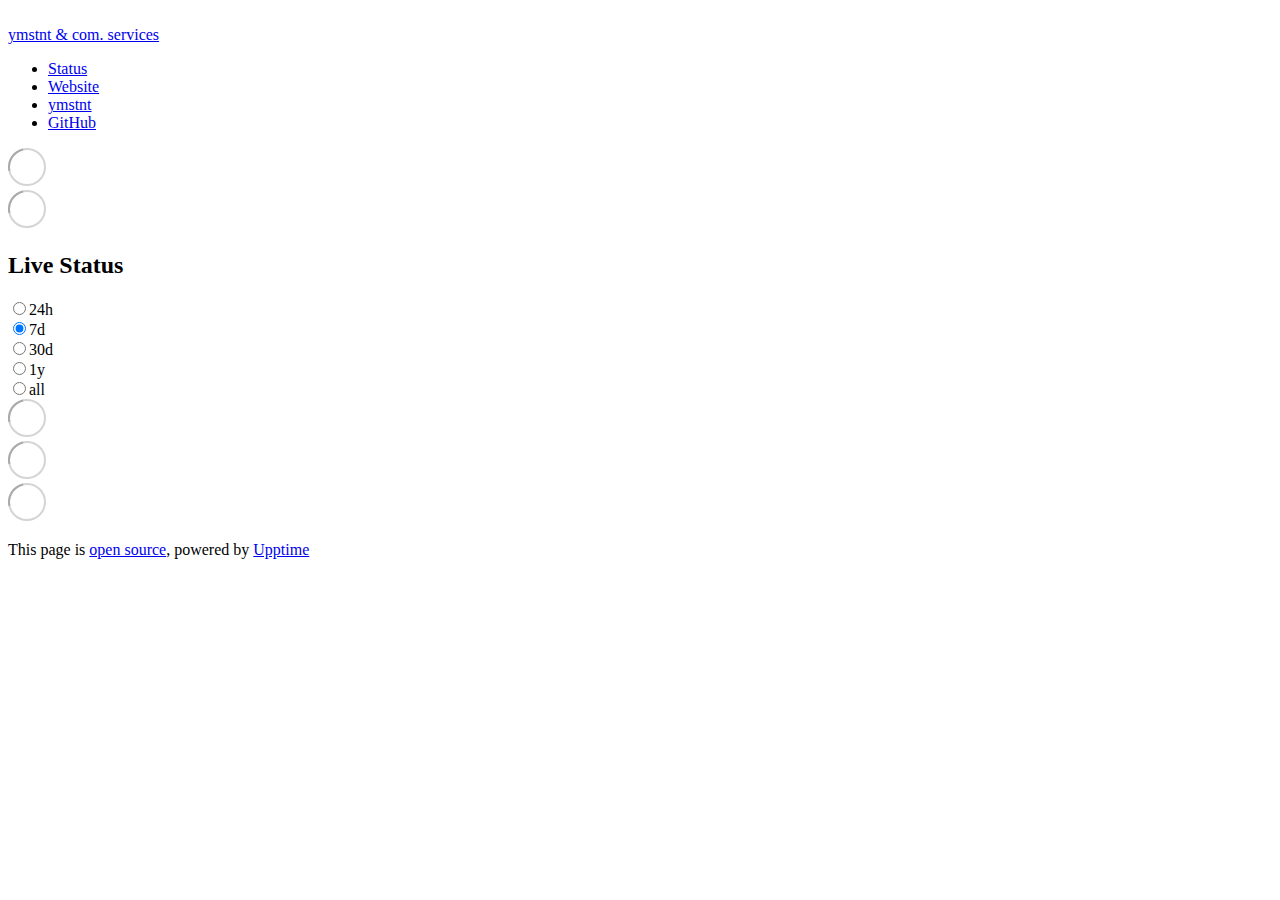
==== commit 91d8efb7: "deploy: 52edac1395773bbe9e01b18dae64ebbcb99561a4" ====
--- a/index.html
+++ b/index.html
@@ -1,4 +1,4 @@
-<!DOCTYPE html> <html lang=en> <head> <meta charset=utf-8> <meta content="width=device-width,initial-scale=1" name=viewport> <meta content=#333333 name=theme-color> <base href=/ > <link href=manifest.json rel=manifest crossorigin=use-credentials> <script>__SAPPER__={baseUrl:"",preloaded:[void 0,{}]};if('serviceWorker' in navigator)navigator.serviceWorker.register('/service-worker.js');(function(){try{eval("async function x(){}");var main="/client/client.b99cc862.js"}catch(e){main="/client/legacy/client.4ec7739c.js"};var s=document.createElement("script");try{new Function("if(0)import('')")();s.src=main;s.type="module";s.crossOrigin="use-credentials";}catch(e){s.src="/client/shimport@2.0.5.js";s.setAttribute("data-main",main);}document.head.appendChild(s);}());</script> <link href=client/client-31a52aa5.css rel=stylesheet><link href=client/createOctokit-a85f76c7.css rel=stylesheet><link href=client/index-b0b6455a.css rel=stylesheet> <title>ymstnt & com. services</title><link href=https://status.ymstnt.com/catppuccin.css rel=stylesheet><link href=https://status.ymstnt.com/global.css rel=stylesheet><link href=https://raw.githubusercontent.com/ymstnt/status/master/assets/favicon.png rel=icon type=image/svg><link href=https://raw.githubusercontent.com/ymstnt/status/master/assets/favicon.png rel=icon type=image/png> <link href=/client/client.b99cc862.js rel=modulepreload as=script crossorigin=use-credentials><link href=/client/client-31a52aa5.css rel=preload as=style><link href=/client/index.20926360.js rel=modulepreload as=script crossorigin=use-credentials><link href=/client/createOctokit.26981098.js rel=modulepreload as=script crossorigin=use-credentials><link href=/client/inject_styles.803b7e80.js rel=modulepreload as=script crossorigin=use-credentials><link href=/client/createOctokit-a85f76c7.css rel=preload as=style><link href=/client/index-b0b6455a.css rel=preload as=style></head> <body> <div id=sapper> <nav class=svelte-a08hsz><div class="svelte-a08hsz container"><div><a href=https://status.ymstnt.com class="svelte-a08hsz logo"><img alt="" class=svelte-a08hsz src=https://raw.githubusercontent.com/ymstnt/status/master/assets/tnt512circle.png> <div>ymstnt & com. services</div></a></div> <ul class=svelte-a08hsz><li><a href=/ class=svelte-a08hsz target=_self aria-current=page>Status</a> <li><a href=https://ymstnt.com class=svelte-a08hsz target=_self>Website</a> <li><a href=https://ymstnt.dev class=svelte-a08hsz target=_self>ymstnt</a> <li><a href=https://github.com/ymstnt/status class=svelte-a08hsz target=_self>GitHub</a> </li> </ul></div> </nav> <main class=container> <header class=svelte-ngkazm> </header> <section class=svelte-8lnl4f><div class="svelte-68jxue loading"><svg class=svelte-68jxue height=38 stroke=#aaa width=38 xmlns=http://www.w3.org/2000/svg><g fill=none fill-rule=evenodd><g stroke-width=2 transform="translate(1 1)"><circle cx=18 cy=18 r=18 stroke-opacity=.5></circle><path d="M36 18c0-9.94-8.06-18-18-18"><animateTransform attributeName=transform dur=1s from="0 18 18" repeatCount=indefinite to="360 18 18" type=rotate></animateTransform></path></g></g></svg></div> </section> <section class=svelte-8lnl4f><div class="svelte-68jxue loading"><svg class=svelte-68jxue height=38 stroke=#aaa width=38 xmlns=http://www.w3.org/2000/svg><g fill=none fill-rule=evenodd><g stroke-width=2 transform="translate(1 1)"><circle cx=18 cy=18 r=18 stroke-opacity=.5></circle><path d="M36 18c0-9.94-8.06-18-18-18"><animateTransform attributeName=transform dur=1s from="0 18 18" repeatCount=indefinite to="360 18 18" type=rotate></animateTransform></path></g></g></svg></div> </section> <div class="svelte-fqsq6s f changed"><h2>Live Status</h2> <form class="svelte-fqsq6s f r"><div><input class=svelte-fqsq6s id=data_day name=d type=radio value=day><label class=svelte-fqsq6s for=data_day>24h</label></div> <div><input class=svelte-fqsq6s id=data_week name=d type=radio value=week checked><label class=svelte-fqsq6s for=data_week>7d</label></div> <div><input class=svelte-fqsq6s id=data_month name=d type=radio value=month><label class=svelte-fqsq6s for=data_month>30d</label></div> <div><input class=svelte-fqsq6s id=data_year name=d type=radio value=year><label class=svelte-fqsq6s for=data_year>1y</label></div> <div><input class=svelte-fqsq6s id=data_all name=d type=radio value=all><label class=svelte-fqsq6s for=data_all>all</label></div></form></div> <section class="svelte-fqsq6s live-status"><div class="svelte-68jxue loading"><svg class=svelte-68jxue height=38 stroke=#aaa width=38 xmlns=http://www.w3.org/2000/svg><g fill=none fill-rule=evenodd><g stroke-width=2 transform="translate(1 1)"><circle cx=18 cy=18 r=18 stroke-opacity=.5></circle><path d="M36 18c0-9.94-8.06-18-18-18"><animateTransform attributeName=transform dur=1s from="0 18 18" repeatCount=indefinite to="360 18 18" type=rotate></animateTransform></path></g></g></svg></div> </section> <section><div class="svelte-68jxue loading"><svg class=svelte-68jxue height=38 stroke=#aaa width=38 xmlns=http://www.w3.org/2000/svg><g fill=none fill-rule=evenodd><g stroke-width=2 transform="translate(1 1)"><circle cx=18 cy=18 r=18 stroke-opacity=.5></circle><path d="M36 18c0-9.94-8.06-18-18-18"><animateTransform attributeName=transform dur=1s from="0 18 18" repeatCount=indefinite to="360 18 18" type=rotate></animateTransform></path></g></g></svg></div> </section> <section><div class="svelte-68jxue loading"><svg class=svelte-68jxue height=38 stroke=#aaa width=38 xmlns=http://www.w3.org/2000/svg><g fill=none fill-rule=evenodd><g stroke-width=2 transform="translate(1 1)"><circle cx=18 cy=18 r=18 stroke-opacity=.5></circle><path d="M36 18c0-9.94-8.06-18-18-18"><animateTransform attributeName=transform dur=1s from="0 18 18" repeatCount=indefinite to="360 18 18" type=rotate></animateTransform></path></g></g></svg></div></section></main> <footer class=svelte-jbr799><p>This page is <a href=https://github.com/ymstnt/status>open source</a>, powered by <a href=https://upptime.js.org>Upptime</a></p> </footer></div> <script> try {
+<!DOCTYPE html> <html lang=en> <head> <meta charset=utf-8> <meta content="width=device-width,initial-scale=1" name=viewport> <meta content=#333333 name=theme-color> <base href=/ > <link href=manifest.json rel=manifest crossorigin=use-credentials> <script>__SAPPER__={baseUrl:"",preloaded:[void 0,{}]};if('serviceWorker' in navigator)navigator.serviceWorker.register('/service-worker.js');(function(){try{eval("async function x(){}");var main="/client/client.93cde3ed.js"}catch(e){main="/client/legacy/client.95a826a8.js"};var s=document.createElement("script");try{new Function("if(0)import('')")();s.src=main;s.type="module";s.crossOrigin="use-credentials";}catch(e){s.src="/client/shimport@2.0.5.js";s.setAttribute("data-main",main);}document.head.appendChild(s);}());</script> <link href=client/client-31a52aa5.css rel=stylesheet><link href=client/createOctokit-a85f76c7.css rel=stylesheet><link href=client/index-b0b6455a.css rel=stylesheet> <title>ymstnt & com. services</title><link href=https://status.ymstnt.com/catppuccin.css rel=stylesheet><link href=https://status.ymstnt.com/global.css rel=stylesheet><link href=https://raw.githubusercontent.com/ymstnt/status/master/assets/favicon.png rel=icon type=image/svg><link href=https://raw.githubusercontent.com/ymstnt/status/master/assets/favicon.png rel=icon type=image/png> <link href=/client/client.93cde3ed.js rel=modulepreload as=script crossorigin=use-credentials><link href=/client/client-31a52aa5.css rel=preload as=style><link href=/client/index.b21bba25.js rel=modulepreload as=script crossorigin=use-credentials><link href=/client/createOctokit.3e3fb8c3.js rel=modulepreload as=script crossorigin=use-credentials><link href=/client/inject_styles.803b7e80.js rel=modulepreload as=script crossorigin=use-credentials><link href=/client/createOctokit-a85f76c7.css rel=preload as=style><link href=/client/index-b0b6455a.css rel=preload as=style></head> <body> <div id=sapper> <nav class=svelte-a08hsz><div class="svelte-a08hsz container"><div><a href=https://status.ymstnt.com class="svelte-a08hsz logo"><img alt="" class=svelte-a08hsz src=https://raw.githubusercontent.com/ymstnt/status/master/assets/tnt512circle.png> <div>ymstnt & com. services</div></a></div> <ul class=svelte-a08hsz><li><a href=/ class=svelte-a08hsz target=_self aria-current=page>Status</a> <li><a href=https://ymstnt.com class=svelte-a08hsz target=_self>Website</a> <li><a href=https://ymstnt.dev class=svelte-a08hsz target=_self>ymstnt</a> <li><a href=https://github.com/ymstnt-com/status class=svelte-a08hsz target=_self>GitHub</a> </li> </ul></div> </nav> <main class=container> <header class=svelte-ngkazm> </header> <section class=svelte-8lnl4f><div class="svelte-68jxue loading"><svg class=svelte-68jxue height=38 stroke=#aaa width=38 xmlns=http://www.w3.org/2000/svg><g fill=none fill-rule=evenodd><g stroke-width=2 transform="translate(1 1)"><circle cx=18 cy=18 r=18 stroke-opacity=.5></circle><path d="M36 18c0-9.94-8.06-18-18-18"><animateTransform attributeName=transform dur=1s from="0 18 18" repeatCount=indefinite to="360 18 18" type=rotate></animateTransform></path></g></g></svg></div> </section> <section class=svelte-8lnl4f><div class="svelte-68jxue loading"><svg class=svelte-68jxue height=38 stroke=#aaa width=38 xmlns=http://www.w3.org/2000/svg><g fill=none fill-rule=evenodd><g stroke-width=2 transform="translate(1 1)"><circle cx=18 cy=18 r=18 stroke-opacity=.5></circle><path d="M36 18c0-9.94-8.06-18-18-18"><animateTransform attributeName=transform dur=1s from="0 18 18" repeatCount=indefinite to="360 18 18" type=rotate></animateTransform></path></g></g></svg></div> </section> <div class="svelte-fqsq6s f changed"><h2>Live Status</h2> <form class="svelte-fqsq6s f r"><div><input class=svelte-fqsq6s id=data_day name=d type=radio value=day><label class=svelte-fqsq6s for=data_day>24h</label></div> <div><input class=svelte-fqsq6s id=data_week name=d type=radio value=week checked><label class=svelte-fqsq6s for=data_week>7d</label></div> <div><input class=svelte-fqsq6s id=data_month name=d type=radio value=month><label class=svelte-fqsq6s for=data_month>30d</label></div> <div><input class=svelte-fqsq6s id=data_year name=d type=radio value=year><label class=svelte-fqsq6s for=data_year>1y</label></div> <div><input class=svelte-fqsq6s id=data_all name=d type=radio value=all><label class=svelte-fqsq6s for=data_all>all</label></div></form></div> <section class="svelte-fqsq6s live-status"><div class="svelte-68jxue loading"><svg class=svelte-68jxue height=38 stroke=#aaa width=38 xmlns=http://www.w3.org/2000/svg><g fill=none fill-rule=evenodd><g stroke-width=2 transform="translate(1 1)"><circle cx=18 cy=18 r=18 stroke-opacity=.5></circle><path d="M36 18c0-9.94-8.06-18-18-18"><animateTransform attributeName=transform dur=1s from="0 18 18" repeatCount=indefinite to="360 18 18" type=rotate></animateTransform></path></g></g></svg></div> </section> <section><div class="svelte-68jxue loading"><svg class=svelte-68jxue height=38 stroke=#aaa width=38 xmlns=http://www.w3.org/2000/svg><g fill=none fill-rule=evenodd><g stroke-width=2 transform="translate(1 1)"><circle cx=18 cy=18 r=18 stroke-opacity=.5></circle><path d="M36 18c0-9.94-8.06-18-18-18"><animateTransform attributeName=transform dur=1s from="0 18 18" repeatCount=indefinite to="360 18 18" type=rotate></animateTransform></path></g></g></svg></div> </section> <section><div class="svelte-68jxue loading"><svg class=svelte-68jxue height=38 stroke=#aaa width=38 xmlns=http://www.w3.org/2000/svg><g fill=none fill-rule=evenodd><g stroke-width=2 transform="translate(1 1)"><circle cx=18 cy=18 r=18 stroke-opacity=.5></circle><path d="M36 18c0-9.94-8.06-18-18-18"><animateTransform attributeName=transform dur=1s from="0 18 18" repeatCount=indefinite to="360 18 18" type=rotate></animateTransform></path></g></g></svg></div></section></main> <footer class=svelte-jbr799><p>This page is <a href=https://github.com/ymstnt-com/status>open source</a>, powered by <a href=https://upptime.js.org>Upptime</a></p> </footer></div> <script> try {
         if (typeof window !== "undefined" && window.navigator && navigator.serviceWorker) {
           navigator.serviceWorker.getRegistrations().then(function (registrations) {
             for (let registration of registrations) {
